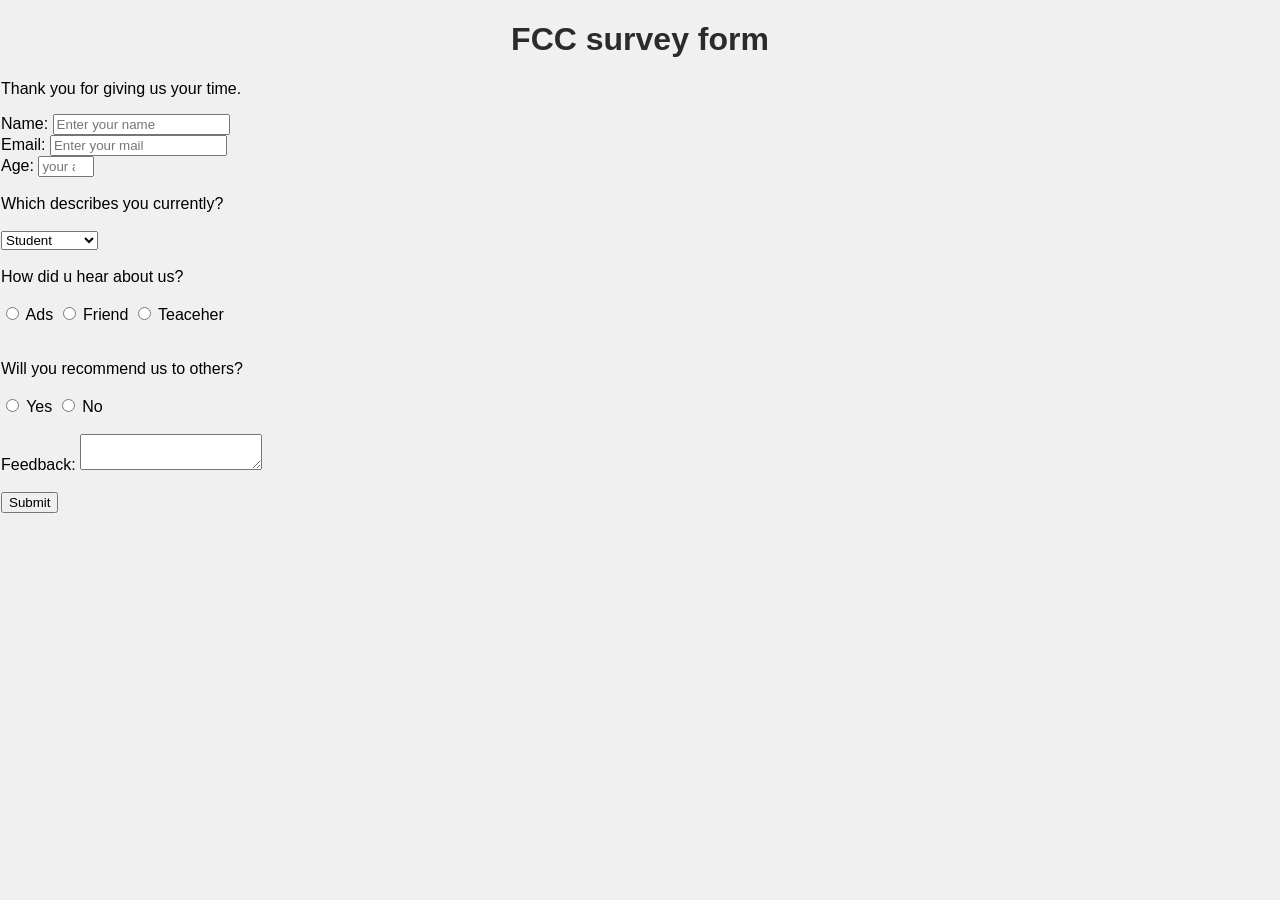
==== survey.html @ 87ada50b "Rename index.html to survey.html" ====
<!DOCTYPE html>
<html lang="en">
  <head>
    <meta charset="UTF-8" />
    <title>Survey Form</title>
    <link rel="stylesheet" href="style.css">  
  </head>

  <body>
    <h1 id="title">FCC survey form</h1>
<p id="description">Thank you for giving us your time.</p>
<form id="survey-form" action="thanks.html" method="GET">
  <label for="name" id="name-label">Name:</label>
    <input 
    type="text" id="name" name="name"
    placeholder="Enter your name"
    required><br>
<label for="email" id="email-label">Email:</label>
<input 
type="email" name="email" id="email"
placeholder="Enter your mail"
required><br>
<label for="age" id="number-label">Age:</label>
<input type="number" name="age" id="number"
min="3" max="100" placeholder="your age"><br><br>
Which describes you currently?<br><br>
<select id="dropdown">
  <option value="student">Student</option>
  <option value="graduate">Graduate</option>
  <option value="unemployed">Unemployed</option>
  <option value="working">working</option>
  </select><br><br>
 <section> How did u hear about us?<br><br>
  <input type="radio" name="ads" value="ads">
  <label for="ads">Ads</label>
  <input type="radio" name="ads" value="friend">
  <label for="ads">Friend</label>
    <input type="radio" name="ads" value="teacher">
  <label for="teacher">Teaceher</label>
  </section><br><br>
  Will you recommend us to others?<br><br>
  <input type="radio" name="recommend" value="yes">
  <label for="yes-option">Yes</label>
   <input type="radio" name="recommend" value="no">
  <label for="no-option">No</label><br><br>
Feedback:
  <textarea></textarea><br><br>
<input type="submit" value="Submit"><label for="submit"></label>
  </form>
  </body>
</html>
---- style.css ----
body {
    font-family: Arial, sans-serif;
    background-color: #f0f0f0;
    margin: 1px;
    padding: 0;
}
#title {
    text-align: center;
    color: #2b2b2e;
}
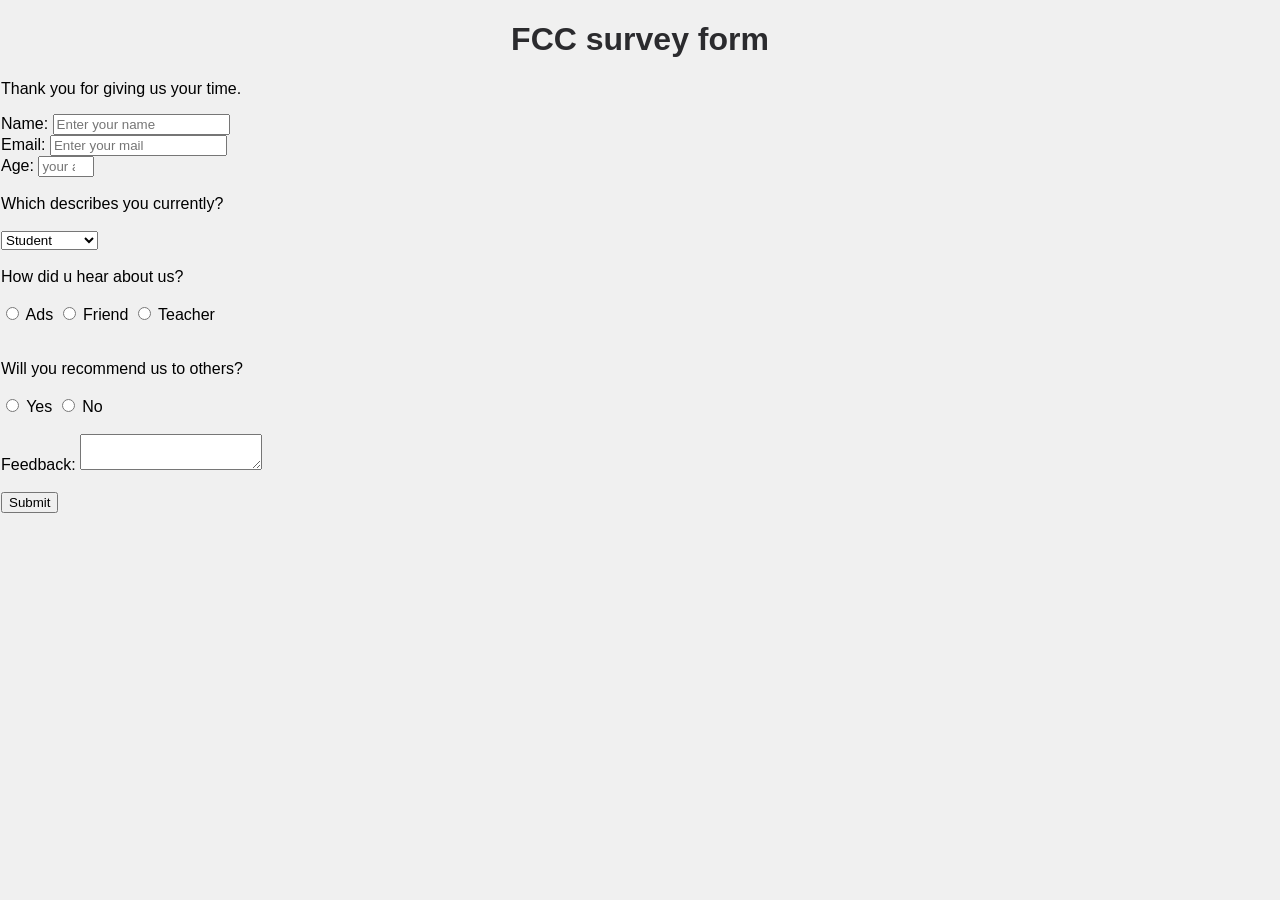
==== commit 2279ea70: "Update survey.html" ====
--- a/survey.html
+++ b/survey.html
@@ -37,7 +37,7 @@
   <input type="radio" name="ads" value="friend">
   <label for="ads">Friend</label>
     <input type="radio" name="ads" value="teacher">
-  <label for="teacher">Teaceher</label>
+  <label for="teacher">Teacher</label>
   </section><br><br>
   Will you recommend us to others?<br><br>
   <input type="radio" name="recommend" value="yes">
